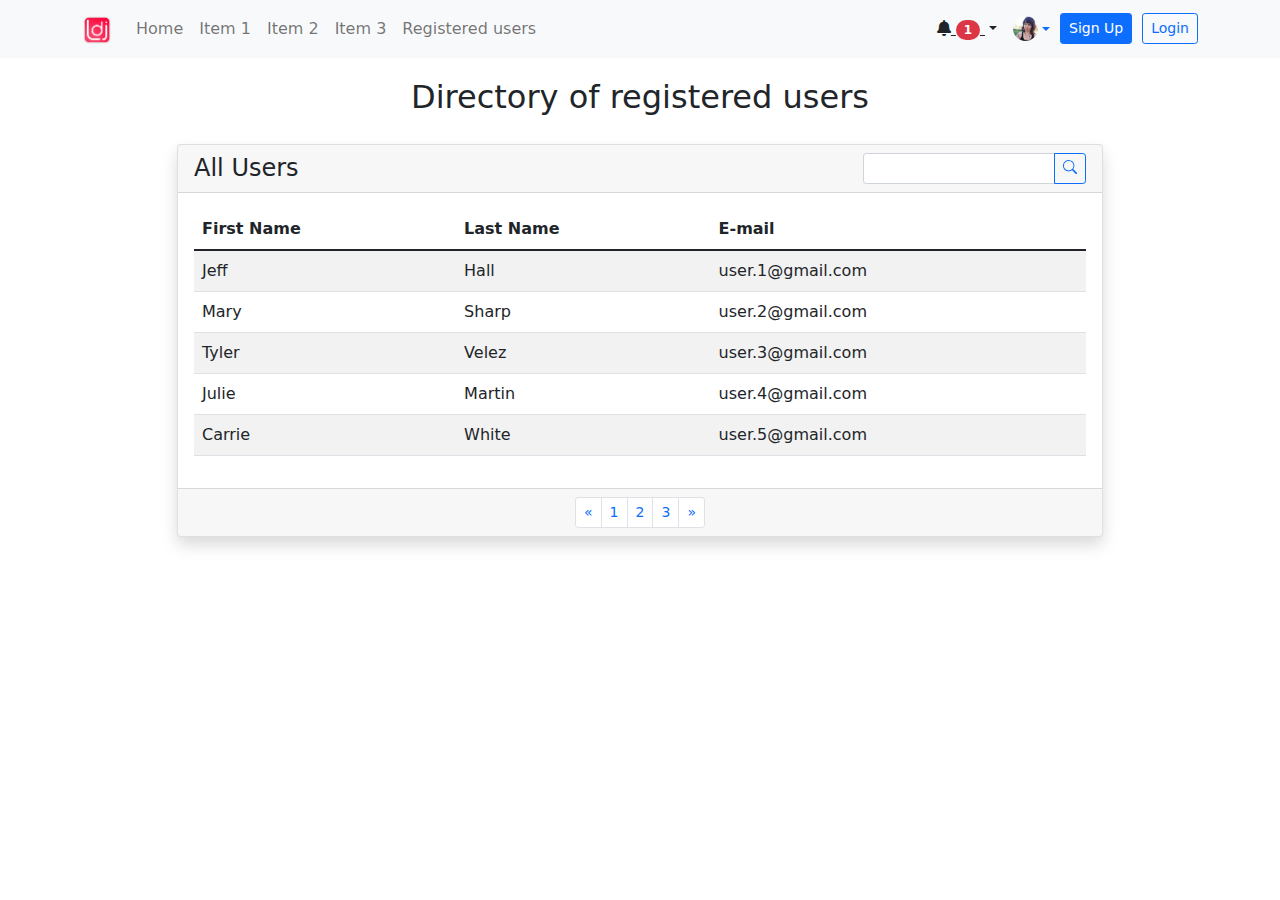
==== users.html @ af31f6a7 "Update" ====
<!DOCTYPE html>
<html lang="en">

<head>
    <meta charset="utf-8">
    <meta name="viewport" content="width=device-width, initial-scale=1.0, shrink-to-fit=no">
    <title>Hello World</title>
    <link rel="stylesheet" href="assets/bootstrap/css/bootstrap.min.css">
    <link rel="stylesheet" href="assets/fonts/fontawesome-all.min.css">
    <link rel="stylesheet" href="assets/fonts/font-awesome.min.css">
    <link rel="stylesheet" href="assets/fonts/fontawesome5-overrides.min.css">
    <link rel="stylesheet" href="assets/css/Elegant-Registration-Form.css">
    <link rel="stylesheet" href="assets/css/styles.css">
</head>

<body><!-- Navbar -->
<nav class="navbar navbar-expand-lg navbar-light bg-light">
  <!-- Container wrapper -->
  <div class="container">
    <!-- Toggle button -->
    <button
      class="navbar-toggler"
      type="button"
      data-mdb-toggle="collapse"
      data-mdb-target="#navbarSupportedContent"
      aria-controls="navbarSupportedContent"
      aria-expanded="false"
      aria-label="Toggle navigation"
    >
      <i class="fas fa-bars"></i>
    </button>

    <!-- Collapsible wrapper -->
    <div class="collapse navbar-collapse" id="navbarSupportedContent">
      <!-- Navbar brand -->
      <a class="navbar-brand mt-2 mt-lg-0" href="#">
        <img
          src="assets/img/LDJ_small.png"
          height="30"
          alt="LDJ"
          loading="lazy"
        />
      </a>
        
      <!-- Left links -->
      <ul class="navbar-nav me-auto mb-2 mb-lg-0">
      <li class="nav-item">
          <a class="nav-link" href="index.html">Home</a>
        </li>
        <li class="nav-item">
          <a class="nav-link" href="#">Item 1</a>
        </li>
        <li class="nav-item">
          <a class="nav-link" href="#">Item 2</a>
        </li>
        <li class="nav-item">
          <a class="nav-link" href="#">Item 3</a>
        </li>
        <li class="nav-item">
          <a class="nav-link" href="users.html">Registered users</a>
        </li>
      </ul>
      <!-- Left links -->
        
      <!-- Right elements -->
    <div class="d-flex align-items-center">  
      <!-- Notifications -->
      <a
        class="text-reset me-3 dropdown-toggle hidden-arrow"
        href="#"
        id="navbarDropdownMenuLink"
        role="button"
        data-mdb-toggle="dropdown"
        aria-expanded="false"
      >
        <i class="fas fa-bell"></i>
        <span class="badge rounded-pill badge-notification bg-danger">1</span>
      </a>
      <ul
        class="dropdown-menu dropdown-menu-end"
        aria-labelledby="navbarDropdownMenuLink"
      >
        <li>
          <a class="dropdown-item" href="#">Some news</a>
        </li>
        <li>
          <a class="dropdown-item" href="#">Another news</a>
        </li>
        <li>
          <a class="dropdown-item" href="#">Something else here</a>
        </li>
      </ul>

      <!-- Avatar -->
      <a
        class="dropdown-toggle d-flex align-items-center hidden-arrow"
        href="#"
        id="navbarDropdownMenuLink"
        role="button"
        data-mdb-toggle="dropdown"
        aria-expanded="false"
      >
        <img
          src="assets/img/LDJ%20(2).jpg"
          class="rounded-circle"
          height="25"
          alt="Avatar"
          loading="lazy"
        />
      </a>
      <ul
        class="dropdown-menu dropdown-menu-end"
        aria-labelledby="navbarDropdownMenuLink"
      >
        <li>
          <a class="dropdown-item" href="#">My profile</a>
        </li>
        <li>
          <a class="dropdown-item" href="#">Settings</a>
        </li>
        <li>
          <a class="dropdown-item" href="#">Logout</a>
        </li>
      </ul>
    </div>
    <!-- Right elements -->
    </div>
    <!-- Collapsible wrapper -->

      
    <!-- Login or sign up -->
    <a class="btn btn-primary btn-sm" role="button" style="margin-left: 10px;" href="#">Sign Up</a>
    <a class="btn btn-outline-primary btn-sm" role="button" style="margin-left: 10px;" href="#">Login</a>
      
  </div>
  <!-- Container wrapper -->   
</nav>
<!-- Navbar -->

    <div class="container">
        <h2 class="text-center" style="padding: 20px;">Directory of registered users</h2>
        <div class="row justify-content-center">
            <div class="col-xl-10 col-xxl-9">
                <div class="card shadow">
                    <div class="card-header d-flex flex-wrap justify-content-center align-items-center justify-content-sm-between gap-3">
                        <h4 class="text-nowrap text-capitalize mb-0">All users</h4>
                        <div class="input-group input-group-sm w-auto"><input class="form-control form-control-sm" type="text"><button class="btn btn-outline-primary btn-sm" type="button"><svg xmlns="http://www.w3.org/2000/svg" width="1em" height="1em" fill="currentColor" viewBox="0 0 16 16" class="bi bi-search mb-1">
                                    <path d="M11.742 10.344a6.5 6.5 0 1 0-1.397 1.398h-.001c.03.04.062.078.098.115l3.85 3.85a1 1 0 0 0 1.415-1.414l-3.85-3.85a1.007 1.007 0 0 0-.115-.1zM12 6.5a5.5 5.5 0 1 1-11 0 5.5 5.5 0 0 1 11 0z"></path>
                                </svg></button></div>
                    </div>
                    <div class="card-body">
                        <div class="table-responsive">
                            <table class="table table-striped table-hover">
                                <thead>
                                    <tr>
                                        <th>First Name</th>
                                        <th>Last Name<br></th>
                                        <th>E-mail</th>
                                    </tr>
                                </thead>
                                <tbody>
                                    <tr>
                                        <td class="text-truncate" style="max-width: 200px;">Jeff</td>
                                        <td>Hall</td>
                                        <td class="text-truncate" style="max-width: 200px;">user.1@gmail.com</td>
                                    </tr>
                                    <tr>
                                        <td class="text-truncate" style="max-width: 200px;">Mary<br></td>
                                        <td>Sharp</td>
                                        <td class="text-truncate" style="max-width: 200px;">user.2@gmail.com</td>
                                    </tr>
                                    <tr>
                                        <td class="text-truncate" style="max-width: 200px;">Tyler </td>
                                        <td>Velez</td>
                                        <td class="text-truncate" style="max-width: 200px;">user.3@gmail.com</td>
                                    </tr>
                                    <tr>
                                        <td class="text-truncate" style="max-width: 200px;">Julie </td>
                                        <td>Martin</td>
                                        <td class="text-truncate" style="max-width: 200px;">user.4@gmail.com</td>
                                    </tr>
                                    <tr>
                                        <td class="text-truncate" style="max-width: 200px;">Carrie </td>
                                        <td>White</td>
                                        <td class="text-truncate" style="max-width: 200px;">user.5@gmail.com</td>
                                    </tr>
                                </tbody>
                            </table>
                        </div>
                    </div>
                    <div class="card-footer">
                        <nav>
                            <ul class="pagination pagination-sm mb-0 justify-content-center">
                                <li class="page-item"><a class="page-link" aria-label="Previous" href="#"><span aria-hidden="true">«</span></a></li>
                                <li class="page-item"><a class="page-link" href="#">1</a></li>
                                <li class="page-item"><a class="page-link" href="#">2</a></li>
                                <li class="page-item"><a class="page-link" href="#">3</a></li>
                                <li class="page-item"><a class="page-link" aria-label="Next" href="#"><span aria-hidden="true">»</span></a></li>
                            </ul>
                        </nav>
                    </div>
                </div>
            </div>
        </div>
    </div>
    <script src="assets/bootstrap/js/bootstrap.min.js"></script>
</body>

</html>
---- assets/fonts/fontawesome5-overrides.min.css ----
.fab.fa-bitcoin:before{content:"\f379"}.far.fa-calendar:before,.fas.fa-calendar:before{content:"\f133"}.far.fa-clipboard:before,.fas.fa-clipboard:before{content:"\f328"}.fab.fa-facebook-f:before{content:"\f39e"}.fab.fa-google-plus:before{content:"\f2b3"}.fas.fa-hotel:before{content:"\f594"}.fab.fa-linkedin:before{content:"\f08c"}.fas.fa-reply:before{content:"\f3e5"}.fas.fa-thermometer:before{content:"\f491"}.fab.fa-vimeo:before{content:"\f40a"}.far.fa-window-close:before,.fas.fa-window-close:before{content:"\f410"}.fab.fa-youtube-square:before{content:"\f431"}
---- assets/css/Elegant-Registration-Form.css ----
.banner6 {
  font-family: "Montserrat", sans-serif;
  color: #8d97ad;
  font-weight: 300;
  overflow: hidden;
  position: relative;
}

.banner6 h1, .banner6 h2, .banner6 h3, .banner6 h4, .banner6 h5, .banner6 h6 {
  color: #3e4555;
}

.banner6 .subtitle {
  color: #8d97ad;
  line-height: 24px;
}

.banner6 a {
  text-decoration: none;
}

.banner6 .btn-danger-gradiant {
  background: #ff4d7e;
  background: -webkit-gradient(linear, left top, right top, from(#ff4d7e), to(#ff6a5b));
  background: -webkit-linear-gradient(left, #ff4d7e 0%, #ff6a5b 100%);
  background: linear-gradient(to right, #ff4d7e 0%, #ff6a5b 100%);
}

.banner6 .btn-danger-gradiant:hover {
  background: #ff6a5b;
  background: -webkit-gradient(linear, left top, right top, from(#ff6a5b), to(#ff4d7e));
  background: -webkit-linear-gradient(left, #ff6a5b 0%, #ff4d7e 100%);
  background: linear-gradient(to right, #ff6a5b 0%, #ff4d7e 100%);
}

.banner6 .btn-md {
  padding: 10px 55px;
  font-size: 16px;
}

.banner6 .bg-facebook {
  background-color: #3b5a9a;
  padding: 5px 25px;
}

.banner6 .bg-twitter {
  background-color: #56adf2;
  padding: 5px 25px;
}

.banner6 .bg-google {
  background-color: #2962ff;
  padding: 5px 25px;
}

.banner6 .text-danger {
  color: #ff4d7e !important;
}

.banner6 .right-image {
  background-position: center bottom;
  background-size: cover;
  background-repeat: no-repeat;
  position: absolute;
  right: 0;
  bottom: 0;
  top: 0;
}

@media (max-width: 1023px) {
  .banner6 .contact-form {
    padding-left: 0;
    padding-right: 0;
  }
}

@media (max-width: 767px) {
  .banner6 .contact-form {
    padding-left: 15px;
    padding-right: 15px;
  }
}

@media (max-width: 1023px) {
  .banner6 .right-image {
    position: relative;
    bottom: -95px;
  }
}

.banner6.py-5 {
}
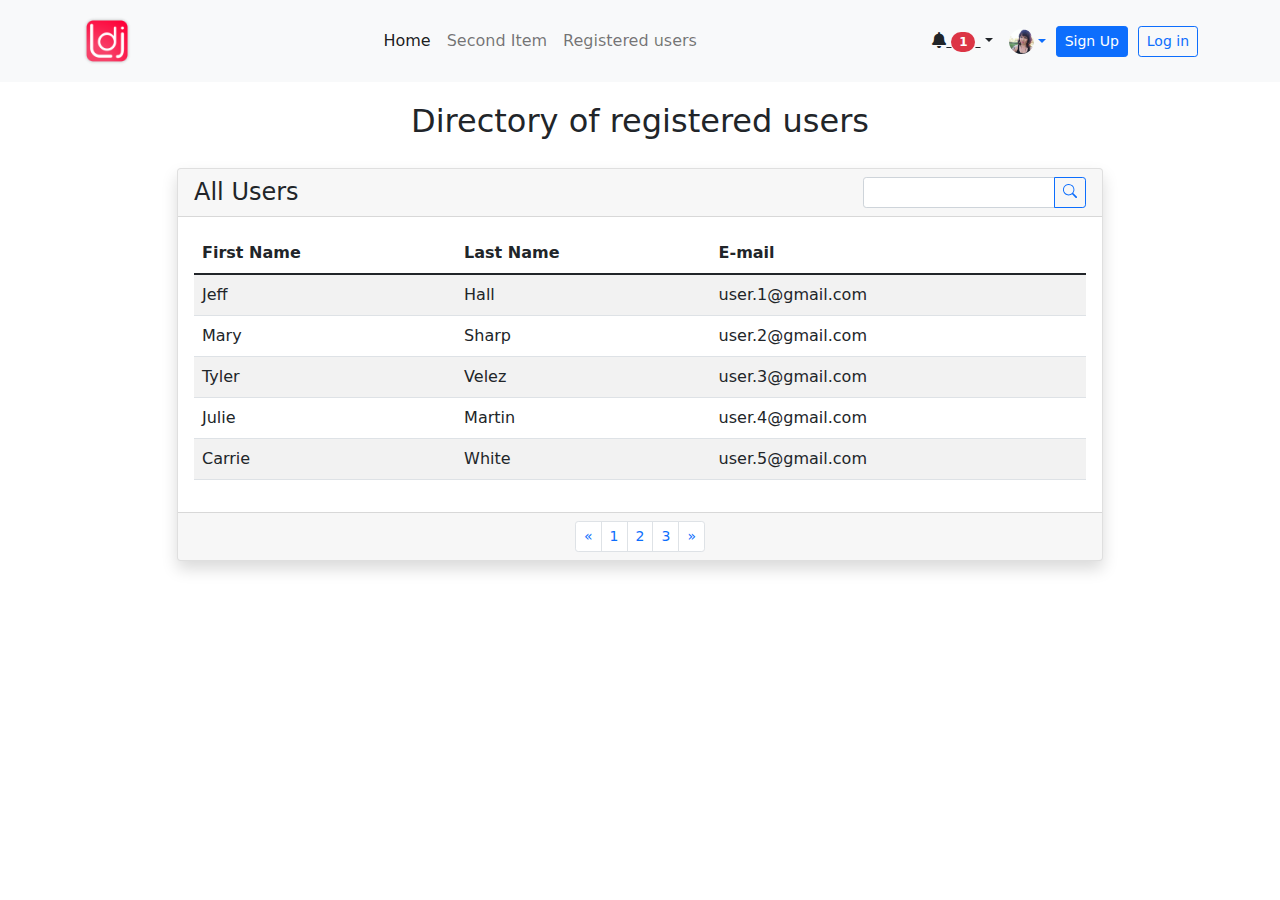
==== commit 898c72ac: "Edit to navbar" ====
--- a/users.html
+++ b/users.html
@@ -10,59 +10,19 @@
     <link rel="stylesheet" href="assets/fonts/font-awesome.min.css">
     <link rel="stylesheet" href="assets/fonts/fontawesome5-overrides.min.css">
     <link rel="stylesheet" href="assets/css/Elegant-Registration-Form.css">
+    <link rel="stylesheet" href="assets/css/Navbar-Centered-Links.css">
     <link rel="stylesheet" href="assets/css/styles.css">
 </head>
 
-<body><!-- Navbar -->
-<nav class="navbar navbar-expand-lg navbar-light bg-light">
-  <!-- Container wrapper -->
-  <div class="container">
-    <!-- Toggle button -->
-    <button
-      class="navbar-toggler"
-      type="button"
-      data-mdb-toggle="collapse"
-      data-mdb-target="#navbarSupportedContent"
-      aria-controls="navbarSupportedContent"
-      aria-expanded="false"
-      aria-label="Toggle navigation"
-    >
-      <i class="fas fa-bars"></i>
-    </button>
-
-    <!-- Collapsible wrapper -->
-    <div class="collapse navbar-collapse" id="navbarSupportedContent">
-      <!-- Navbar brand -->
-      <a class="navbar-brand mt-2 mt-lg-0" href="#">
-        <img
-          src="assets/img/LDJ_small.png"
-          height="30"
-          alt="LDJ"
-          loading="lazy"
-        />
-      </a>
-        
-      <!-- Left links -->
-      <ul class="navbar-nav me-auto mb-2 mb-lg-0">
-      <li class="nav-item">
-          <a class="nav-link" href="index.html">Home</a>
-        </li>
-        <li class="nav-item">
-          <a class="nav-link" href="#">Item 1</a>
-        </li>
-        <li class="nav-item">
-          <a class="nav-link" href="#">Item 2</a>
-        </li>
-        <li class="nav-item">
-          <a class="nav-link" href="#">Item 3</a>
-        </li>
-        <li class="nav-item">
-          <a class="nav-link" href="users.html">Registered users</a>
-        </li>
-      </ul>
-      <!-- Left links -->
-        
-      <!-- Right elements -->
+<body>
+    <nav class="navbar navbar-light navbar-expand-md bg-light py-3">
+        <div class="container"><img src="assets/img/LDJ_small.png" loading="lazy" height="50px"><a class="navbar-brand d-flex align-items-center" href="#"></a><button data-bs-toggle="collapse" class="navbar-toggler" data-bs-target="#navcol-3"><span class="visually-hidden">Toggle navigation</span><span class="navbar-toggler-icon"></span></button>
+            <div class="collapse navbar-collapse" id="navcol-3">
+                <ul class="navbar-nav mx-auto">
+                    <li class="nav-item"><a class="nav-link active" href="index.html">Home</a></li>
+                    <li class="nav-item"><a class="nav-link" href="#">Second Item</a></li>
+                    <li class="nav-item"><a class="nav-link" href="users.html">Registered users</a></li>
+                </ul>      <!-- Right elements -->
     <div class="d-flex align-items-center">  
       <!-- Notifications -->
       <a
@@ -123,20 +83,10 @@
         </li>
       </ul>
     </div>
-    <!-- Right elements -->
-    </div>
-    <!-- Collapsible wrapper -->
-
-      
-    <!-- Login or sign up -->
-    <a class="btn btn-primary btn-sm" role="button" style="margin-left: 10px;" href="#">Sign Up</a>
-    <a class="btn btn-outline-primary btn-sm" role="button" style="margin-left: 10px;" href="#">Login</a>
-      
-  </div>
-  <!-- Container wrapper -->   
-</nav>
-<!-- Navbar -->
-
+    <!-- Right elements --><button class="btn btn-primary btn-sm" type="button" style="margin-left: 10px;">Sign Up</button><button class="btn btn-outline-primary btn-sm" type="button" style="margin-left: 10px;">Log in</button>
+            </div>
+        </div>
+    </nav>
     <div class="container">
         <h2 class="text-center" style="padding: 20px;">Directory of registered users</h2>
         <div class="row justify-content-center">
--- a/assets/css/Navbar-Centered-Links.css
+++ b/assets/css/Navbar-Centered-Links.css
@@ -0,0 +1,57 @@
+.bs-icon {
+  --bs-icon-size: .75rem;
+  display: flex;
+  flex-shrink: 0;
+  justify-content: center;
+  align-items: center;
+  font-size: var(--bs-icon-size);
+  width: calc(var(--bs-icon-size) * 2);
+  height: calc(var(--bs-icon-size) * 2);
+  color: var(--bs-primary);
+}
+
+.bs-icon-xs {
+  --bs-icon-size: 1rem;
+  width: calc(var(--bs-icon-size) * 1.5);
+  height: calc(var(--bs-icon-size) * 1.5);
+}
+
+.bs-icon-sm {
+  --bs-icon-size: 1rem;
+}
+
+.bs-icon-md {
+  --bs-icon-size: 1.5rem;
+}
+
+.bs-icon-lg {
+  --bs-icon-size: 2rem;
+}
+
+.bs-icon-xl {
+  --bs-icon-size: 2.5rem;
+}
+
+.bs-icon.bs-icon-primary {
+  color: var(--bs-white);
+  background: var(--bs-primary);
+}
+
+.bs-icon.bs-icon-primary-light {
+  color: var(--bs-primary);
+  background: rgba(var(--bs-primary-rgb), .2);
+}
+
+.bs-icon.bs-icon-semi-white {
+  color: var(--bs-primary);
+  background: rgba(255, 255, 255, .5);
+}
+
+.bs-icon.bs-icon-rounded {
+  border-radius: .5rem;
+}
+
+.bs-icon.bs-icon-circle {
+  border-radius: 50%;
+}
+
